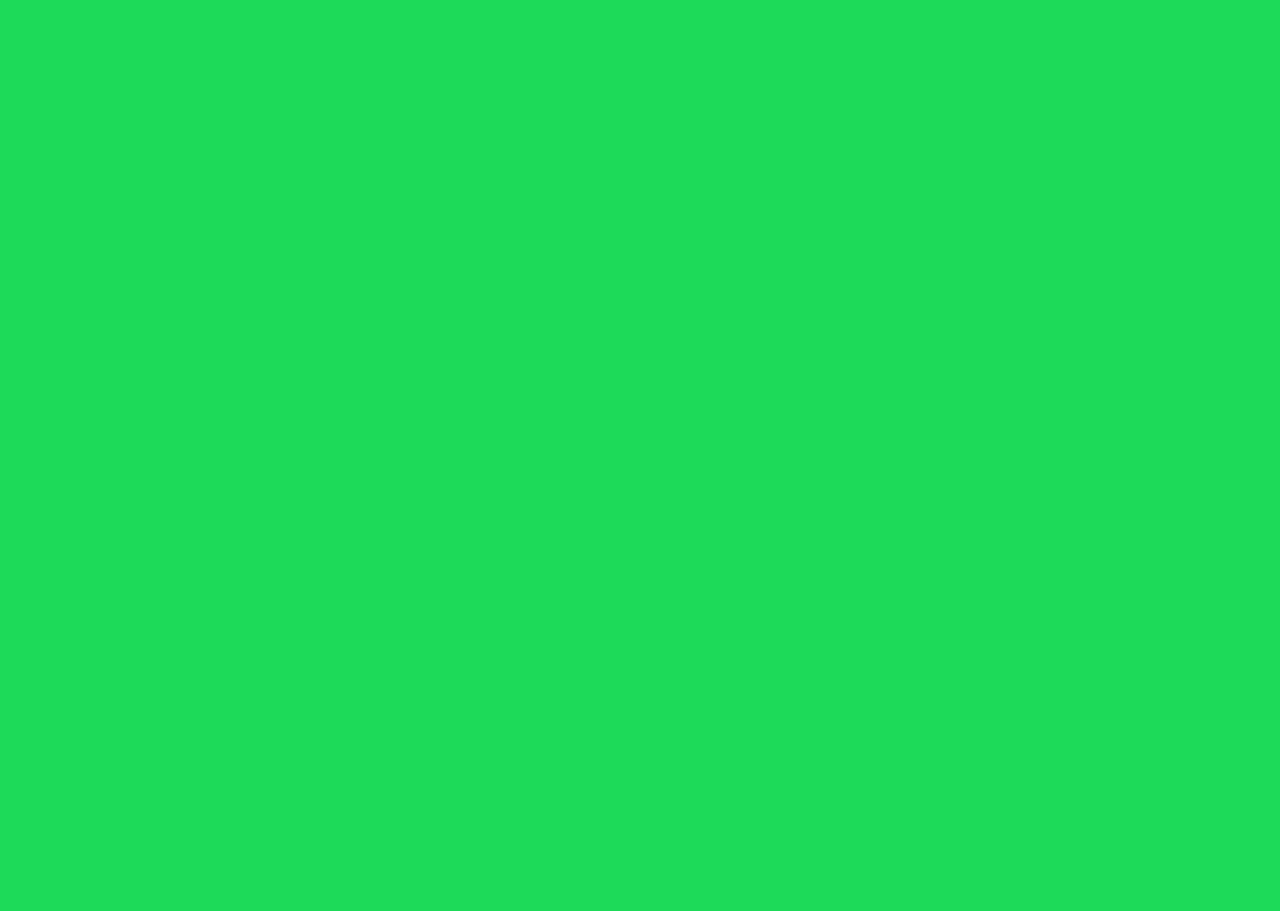
==== schedule.html @ e336569e "Update" ====
<!DOCTYPE html>
<html lang="en">
<head>
  <meta charset="utf-8">
  <meta name="viewport" content="width=device-width, initial-scale=1, maximum-scale=1, user-scalable=no">
  <title></title>
  <base target="_blank">
 
  <link rel="stylesheet" href="schedule/font.css">
  <link rel="stylesheet" href="schedule/schedule.css">
  <link rel="stylesheet" href="schedule/schedule_s.css">

  <style>
    html, body {
      background: #1DDA59;
    }
  </style>
</head>
  
<body>
  <div class="h-top"></div>
  <div id="schedule-s"></div>
  <a href="https://calendar.google.com/calendar/u/3/r/month" style="position: fixed; bottom: 0; left: 0; color: transparent;">Go to Google Calendar</a>

  <script src="https://cdn.jsdelivr.net/npm/fullcalendar@6.1.10/index.global.min.js"></script>
  <script src='https://cdn.jsdelivr.net/npm/@fullcalendar/core@6.1.10/index.global.min.js'></script>
  <script src='https://cdn.jsdelivr.net/npm/@fullcalendar/daygrid@6.1.10/index.global.min.js'></script>
  <script src="schedule/schedule_s.js"></script>
</body>
</html>
---- schedule/font.css ----
/* font: import ================================================ */

@font-face {
  font-family: 'FKGroteskMonoTrial-Regular';
  src: url('../font/FKGroteskMonoTrial-Regular.woff') format('woff');
  src: url('../font/FKGroteskMonoTrial-Regular.woff2') format('woff2');
}

@font-face {
  font-family: 'FKGroteskSemiMonoTrial-Regular';
  src: url('../font/FKGroteskSemiMonoTrial-Regular.woff') format('woff');
  src: url('../font/FKGroteskSemiMonoTrial-Regular.woff2') format('woff2');
}


/* Root ================================================ */

:root {
  --fc-today-bg-color: transparent;
  --fc-event-bg-color: transparent;
  --fc-event-border-color: transparent;
  --fc-border-color: transparent;
  --fc-small-font-size: 12.5px;
  --fc-event-text-color: #000000;

  --p1-text: black;
  --p1-bg: white;
  --p2-text: white;
  --p2-bg: blue;
  --p3-text: black;
  --p3-bg: yellow;
  --p4-text: black;
  --p4-bg: white;
}


/* Default Font ================================================ */

.fc-col-header-cell-cushion {
  font-family: FKGroteskSemiMonoTrial-Regular,sans-serif;
  letter-spacing: 0.027em;
  font-weight: normal;
}

.fc table {
  font-size: 12.5px;
}

.fc-daygrid-day-number {
  color: black;
}

.fc-event-time {
  font-weight: bold;
}


/* Link ================================================ */

a {
  color: #000000;
  text-decoration: none;
}


/* Markup: #1 Zooming In ================================================ */

b {
  color: var(--p1-text);
  background: var(--p1-bg);
  font-weight: normal;
}

ul > li b {
  color: var(--p1-bg);
  background: transparent;
}


/* Markup: #3 Gardeners' Map  ================================================ */

i {
  color: var(--p3-text);
  background: var(--p3-bg);
  font-style: normal;
}

ul > li i {
  color: var(--p3-bg);
  background: transparent;
}


/* Markup: #2 New Horizons ================================================ */

u {
  color: var(--p2-text);
  background: var(--p2-bg);
  text-decoration: none;
}

ul > li u {
  color: var(--p2-bg);
  background: transparent;
}


/* Markup: #4 Terraforming ================================================ */

b i {
  color: var(--p4-text);
  background: var(--p4-bg);
  font-weight: normal;
  font-style: normal;
}

ul > li b i {
  color: var(--p4-bg);
  background: transparent;
}


/* Markup: List Indent ================================================ */

/* ul {
  padding-left: 10px !important;
}

.fc-event-url > ul > li b::before {
  content:': ';
  margin-left: -12px;
}

.fc-event-url > ul > li i::before {
  content:': ';
  margin-left: -12px;
}

.fc-event-url > ul > li u::before {
  content:': ';
  margin-left: -12px;
}

.fc-event-url > ul > li b i::before {
  content:': ';
  margin-left: -12px;
} */
---- schedule/schedule.css ----
/* Scrollbar ================================================ */

::-webkit-scrollbar { 
  width: 0;
}

::selection {
  color: #000000;
  background: white;
}


/* Html,Body ================================================ */

html,body {
  height: 100%;
  margin:0;
  padding:0;
  font-family: FKGroteskSemiMonoTrial-Regular,sans-serif;
  font-size: 12.5px;
  letter-spacing: 0.027em;
}


/* Day: Specific ================================================ */

.fc-day-tue {
  width: 25%;
}

.fc-day-thu {
  width: 25%;
}


/* Dates: Align ================================================ */

.fc-daygrid-day-top {
  flex-direction: row !important;
  height: 23px;
}

.fc-event-url > ol {
  margin-block-start: 1px;
  margin-block-end: 0;
  padding-inline-start: 0;
  list-style: none;
  padding-left: 0;
  word-wrap: break-word;
}

.fc-event-url > ol > li {
  padding-bottom: 5px;
}

.fc-event-url > ul {
  margin-block-start: 1px;
  margin-block-end: 0;
  padding-inline-start: 0;
  list-style: none;
  padding-left: 0;
  word-wrap: break-word;
}

.fc-event-url > ul > li {
  padding-bottom: 5px;
}


/* ??? ================================================ */

.fc .fc-col-header-cell-cushion {
  padding: 0 4px 11px 4px !important;
  text-transform: uppercase;
}

.fc-theme-standard td, .fc-theme-standard th {
  border: none;
}

.fc-daygrid-day-frame {
  border-top: 1px black solid;
}

.fc .fc-toolbar.fc-header-toolbar {
  margin-bottom: 0;
}

.fc-event-main {
  display: flex;
  flex-direction: column;
  align-items: left;
  text-align: left;
  overflow-y: scroll;
  overflow-x: hidden;
}

.fc-daygrid-event {
  border-radius: 0;
  white-space: normal;
}

.fc-daygrid-event-harness > a {
  pointer-events: none;
}

.fc-col-header-cell {
  border: none;
}

.fc .fc-button-primary {
  color: black;
  background-color: transparent;
  border-color: transparent;
}

.fc .fc-button-primary:hover {
  color: black;
  background-color: transparent;
  border-color: transparent;
}

.fc .fc-button-primary::before {
  color: black;
  background-color: transparent;
  border-color: transparent;
}

.fc-event {
  display: flex;
  justify-content: left;
  align-items: left;
}


/* Responsive ================================================ */

@media only screen and (max-width:600px) {   /* For tablets: */

  .fc .fc-daygrid-month-start {
    font-weight: normal;
  }
  
  .fc-col-header-cell-cushion {
    font-weight: normal;
  }

  .fc-day-mon {
    display: none;
  }
  
  .fc-day-wed {
    display: none;
  }
  
  .fc-day-fri {
    display: none;
  }
  
  .fc-day-sat {
    display: none;
  }
  
  .fc-day-sun {
    display: none;
  }

}
---- schedule/schedule_s.css ----
/* H-top ================================================ */

.h-top {
  height: calc(89px - 4px);
}


/* Calendar Hight ================================================ */

#schedule-s {
  height: calc(100% - 89px);
  padding-bottom: 15px;
}


/* Font ================================================ */

.fc-col-header-cell-cushion {
  font-size: 14.4px;
}

ul > li b {
  font-size: 12.5px;
}

ul > li i {
  font-size: 12.5px;
}

ul > li u {
  font-size: 12.5px;
}

ul > li b i {
  font-size: 12.5px;
}


/* Day: Specific ================================================ */

/* Final Package */
#fc-dom-210 {
  position: absolute;
  width: 100%;
  height: 100%;
  /* text-align: right; */
  color: black;
  background: var(--p4-bg);
  z-index: -1;
}


/* No Class */
#fc-dom-174,
#fc-dom-176,
#fc-dom-178,
#fc-dom-180,
#fc-dom-182 {
  position: absolute;
  width: 100%;
  height: 100%;
  /* text-align: right; */
  color: white;
  background: black;
  z-index: -1;
}


/* ??? ================================================ */

.fc-event {
  height: 100%;
}


/* Responsive ================================================ */

@media only screen and (max-width:600px) {   /* For tablets: */
  
  .h-top {
    height: 134px;
  }
  
  .fc .fc-daygrid-month-start {
    font-size: 12.5px;
  }
  
}

@media only screen and (max-height:400px) {

  .h-top {
    height: 89px;
  }

}
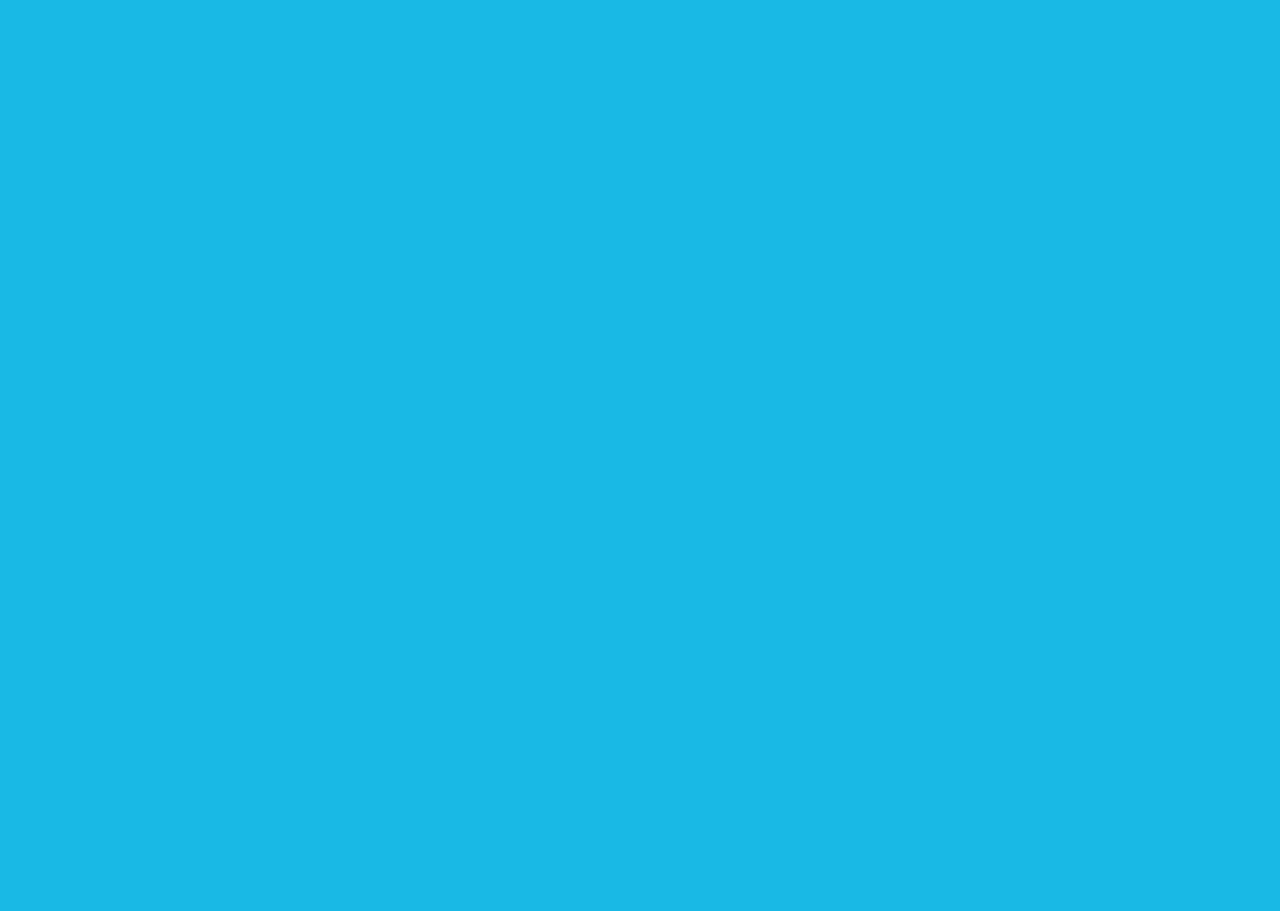
==== commit d2caf4f4: "upload" ====
--- a/schedule.html
+++ b/schedule.html
@@ -12,7 +12,7 @@
 
   <style>
     html, body {
-      background: #1DDA59;
+      background: #19b9e5;
     }
   </style>
 </head>
--- a/schedule/font.css
+++ b/schedule/font.css
@@ -43,6 +43,13 @@
 }
 
 .fc table {
+  font-size: 12.5px;
+}
+
+.fc .fc-daygrid-month-start {
+  font-family: FKGroteskSemiMonoTrial-Regular,sans-serif;
+  letter-spacing: 0.027em;
+  font-weight: normal;
   font-size: 12.5px;
 }
 
--- a/schedule/schedule.css
+++ b/schedule/schedule.css
@@ -5,8 +5,13 @@
 }
 
 ::selection {
-  color: #000000;
-  background: white;
+  color: #19b9e5;
+  background: black;
+}
+
+::-moz-selection { /* Code for Firefox */
+  color: #19b9e5;
+  background: black;
 }
 
 
@@ -24,12 +29,8 @@
 
 /* Day: Specific ================================================ */
 
-.fc-day-tue {
-  width: 25%;
-}
-
-.fc-day-thu {
-  width: 25%;
+.fc-day-wed {
+  width: 35%;
 }
 
 
@@ -64,6 +65,18 @@
 
 .fc-event-url > ul > li {
   padding-bottom: 5px;
+}
+
+
+/* Dates: No Scroll ================================================ */
+.fc * {
+  overflow: hidden;
+}
+
+
+/* Table: Border Bottom hr ================================================ */
+.fc .fc-scrollgrid-section-body table, .fc .fc-scrollgrid-section-footer table {
+  border-bottom: 1px black solid;
 }
 
 
@@ -149,11 +162,15 @@
     display: none;
   }
   
-  .fc-day-wed {
+  .fc-day-tue {
     display: none;
   }
   
   .fc-day-fri {
+    display: none;
+  }
+
+  .fc-day-thu {
     display: none;
   }
   
